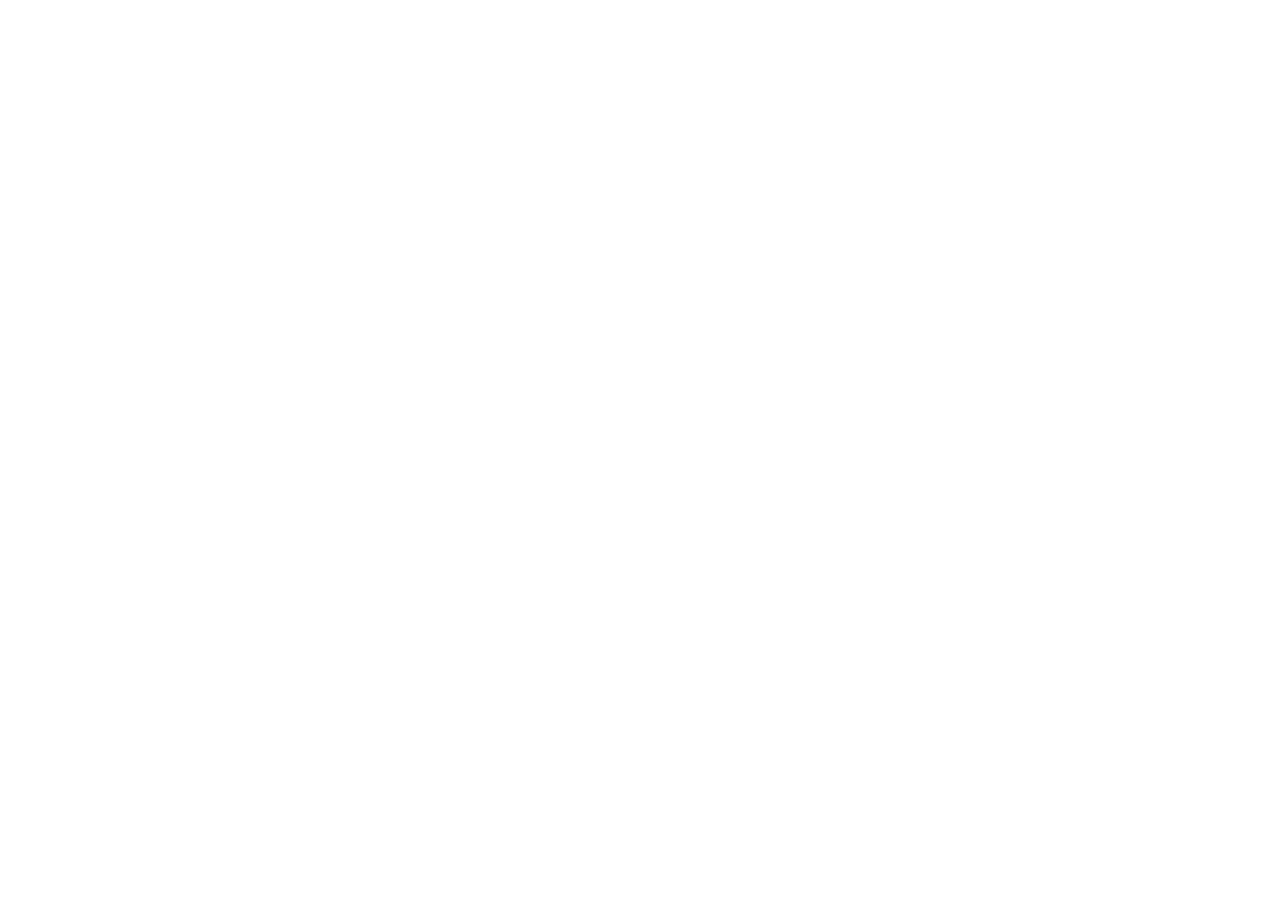
==== my-angular-app/index.html @ 757236d1 "add" ====
<!DOCTYPE html>
<html lang="en" data-critters-container>
  <head>
    <meta charset="utf-8">
    <title>MyAngularApp</title>
    <base href="/Angular16/">
    <meta name="viewport" content="width=device-width, initial-scale=1">
  <style>*{margin:0;padding:0;box-sizing:border-box}</style><link rel="stylesheet" href="/Angular16/styles.3f35c04662b47346.css" media="print" onload="this.media='all'"><noscript><link rel="stylesheet" href="/Angular16/styles.3f35c04662b47346.css"></noscript></head>
  <body>
    <app-root></app-root>
  <script src="/Angular16/runtime.e924d9a47904ada6.js" type="module"></script><script src="/Angular16/polyfills.159ecd5584d14a70.js" type="module"></script><script src="/Angular16/main.61e0a8f847692f1d.js" type="module"></script></body>
</html>
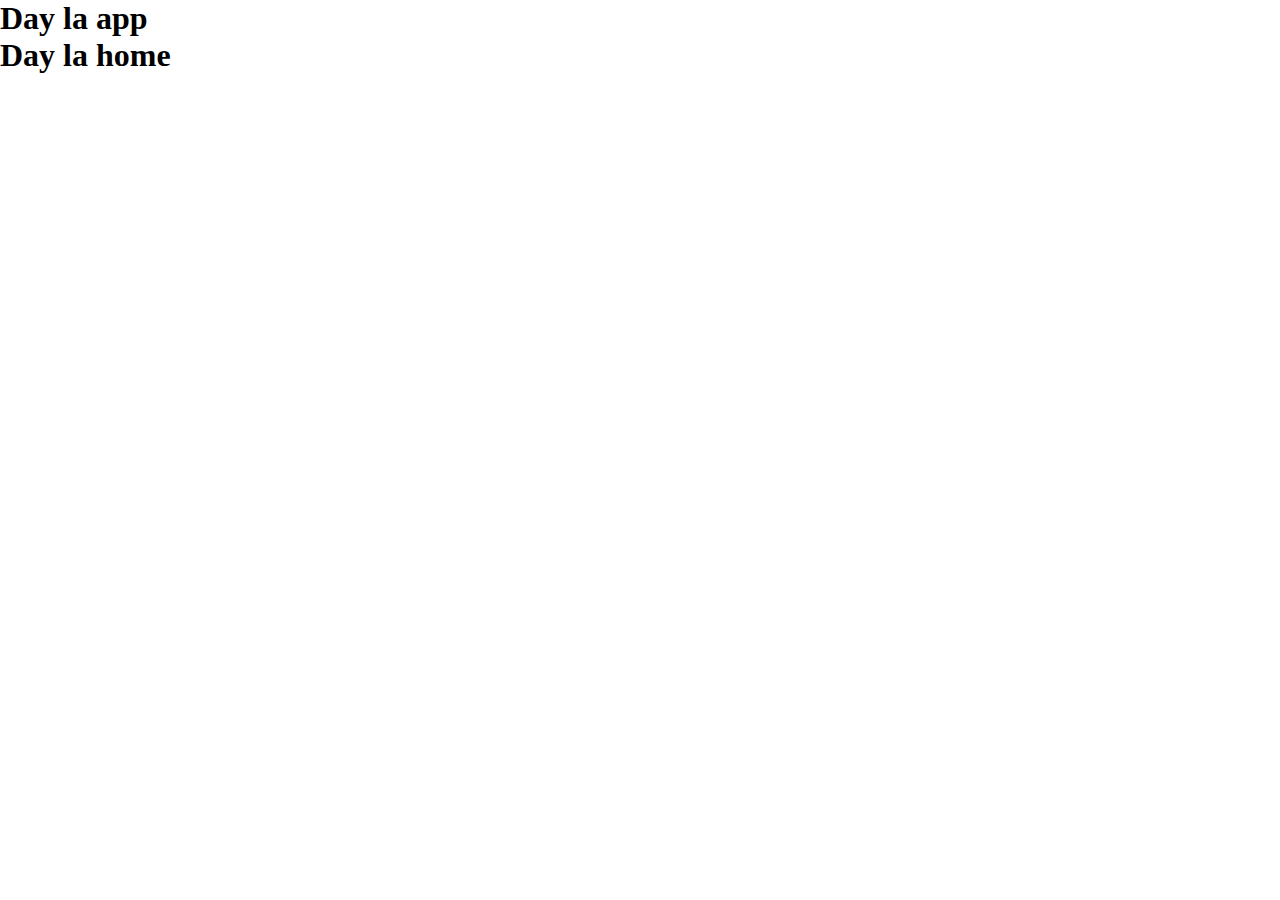
==== commit 9f92e3ba: "add" ====
--- a/my-angular-app/index.html
+++ b/my-angular-app/index.html
@@ -3,10 +3,10 @@
   <head>
     <meta charset="utf-8">
     <title>MyAngularApp</title>
-    <base href="/Angular16/">
+    <base href="/my-angular-app/">
     <meta name="viewport" content="width=device-width, initial-scale=1">
-  <style>*{margin:0;padding:0;box-sizing:border-box}</style><link rel="stylesheet" href="/Angular16/styles.3f35c04662b47346.css" media="print" onload="this.media='all'"><noscript><link rel="stylesheet" href="/Angular16/styles.3f35c04662b47346.css"></noscript></head>
+  <style>*{margin:0;padding:0;box-sizing:border-box}</style><link rel="stylesheet" href="/my-angular-app/styles.3f35c04662b47346.css" media="print" onload="this.media='all'"><noscript><link rel="stylesheet" href="/my-angular-app/styles.3f35c04662b47346.css"></noscript></head>
   <body>
     <app-root></app-root>
-  <script src="/Angular16/runtime.e924d9a47904ada6.js" type="module"></script><script src="/Angular16/polyfills.159ecd5584d14a70.js" type="module"></script><script src="/Angular16/main.61e0a8f847692f1d.js" type="module"></script></body>
+  <script src="/my-angular-app/runtime.e924d9a47904ada6.js" type="module"></script><script src="/my-angular-app/polyfills.159ecd5584d14a70.js" type="module"></script><script src="/my-angular-app/main.61e0a8f847692f1d.js" type="module"></script></body>
 </html>
--- a/my-angular-app/styles.3f35c04662b47346.css
+++ b/my-angular-app/styles.3f35c04662b47346.css
@@ -0,0 +1 @@
+*{margin:0;padding:0;box-sizing:border-box}
--- a/my-angular-app/styles.3f35c04662b47346.css
+++ b/my-angular-app/styles.3f35c04662b47346.css
@@ -0,0 +1 @@
+*{margin:0;padding:0;box-sizing:border-box}
